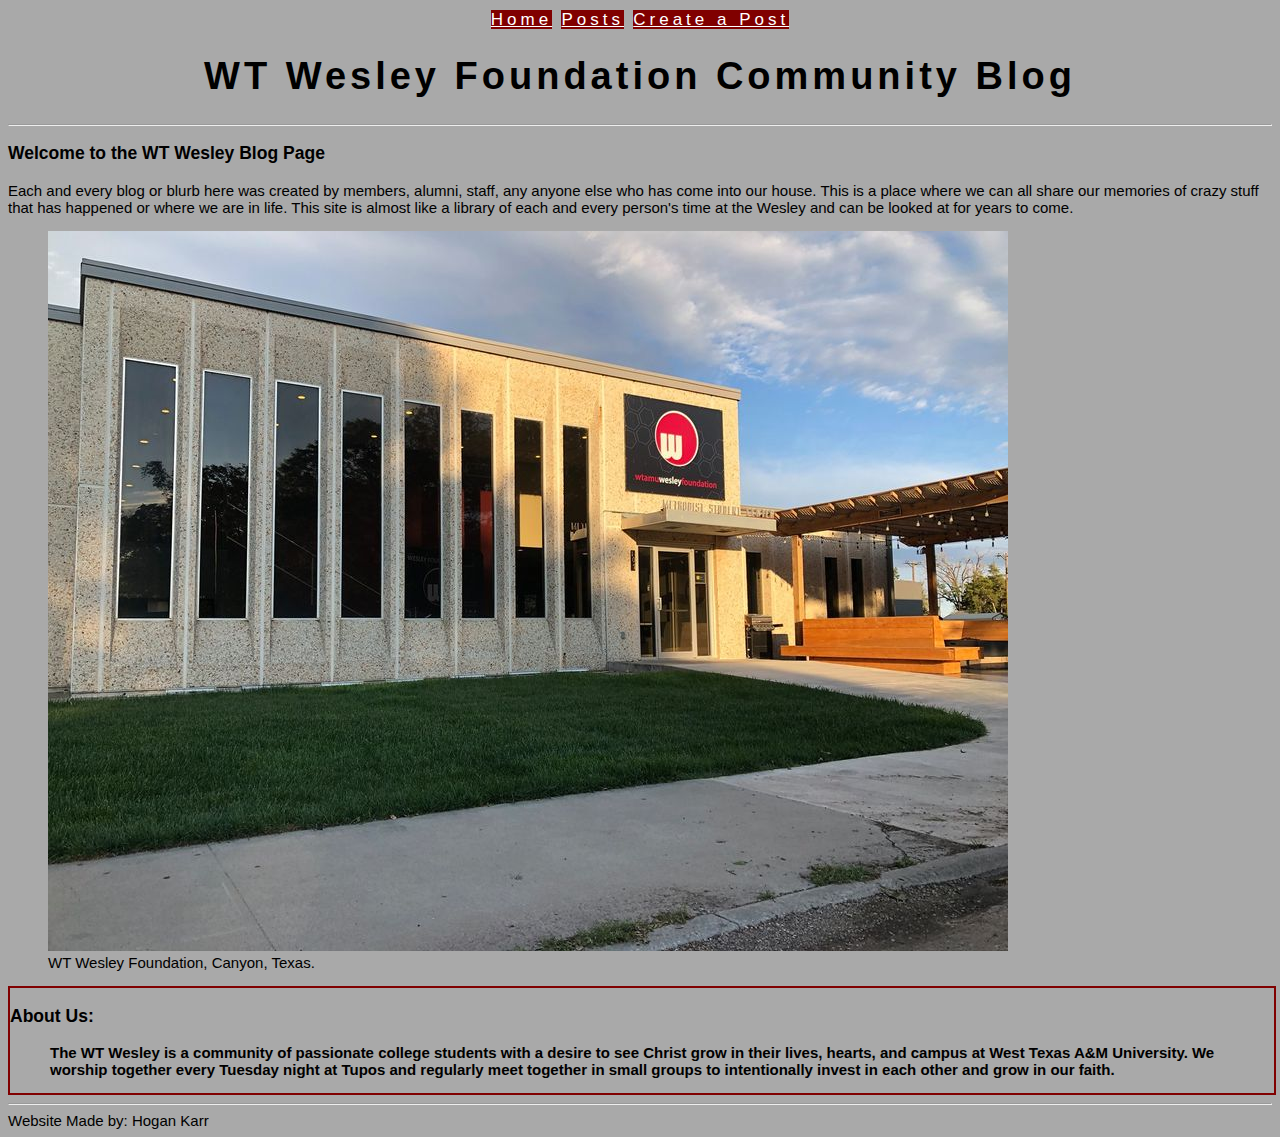
==== index.html @ dc99c742 "first commit" ====
<!DOCTYPE html>
<html>

<head>
    <title>WT Wesley Foundation Shenanigans</title>
    <link rel="stylesheet" href="style.css">
</head>


<header>
    <div class="menu1">
        <a href="index.html">Home</a> <a href="posts.html">Posts</a> <a href="create.html">Create a Post</a>
    </div>
    <h1>WT Wesley Foundation Community Blog</h1>
</header>

<hr>

<body>
    <h3>Welcome to the WT Wesley Blog Page</h3>
    <main>
        <p>
            Each and every blog or blurb here was created by members, alumni, staff, any anyone else who has come into
            our
            house. This is a place where we can all share our memories of crazy stuff that has happened or where we are
            in life.
            This site is almost like a library of each and every person's time at the Wesley and can be looked at for
            years to come.
        </p>
    </main>
    <figure>
        <img src="images/Wesley Building.jpg" alt="The Front of the Wesley Building" style="width:auto;height:auto;">
        <figcaption>WT Wesley Foundation, Canyon, Texas.</figcaption>
    </figure>


    <section>
        <div class="box">
            <h3>About Us:</h3>
            <p>
            <blockquote cite="https://www.wtwesley.com/about-us">
                The WT Wesley is a community of passionate college students with a desire to see Christ grow in their
                lives,
                hearts, and campus at West Texas A&M University. We worship together every Tuesday night at Tupos and
                regularly
                meet together in small groups to intentionally invest in each other and grow in our faith.
            </blockquote>
            </p>
        </div>
    </section>


</body>

<footer>
    <hr>
    Website Made by: Hogan Karr
</footer>

</html>
---- style.css ----
.menu1>a {
    font-size: 17px;
    font-family: Arial, Helvetica, sans-serif;
    background-color: maroon;
    color: white;
}

.menu1>a:hover {
    background-color: lightgrey;
    color: black;
}

.box {
    width: 100%;
    border: 2px solid maroon;
    font-weight: bold;
}

.table,th,td {
    border: 2px solid;
    font-family: Arial, sans-serif;
    font-size: 15px;
    text-align: center;
}

header {
    font-family: 'Arial Black', sans-serif;
    font-size: 19px;
    letter-spacing: 4px;
    text-align: center;

    background-image: url(https://uploads-ssl.webflow.com/61d8ab875a4c6b5e247357f4/61e2308e563b68bf105b8f23_Logo%20W.svg), url(https://uploads-ssl.webflow.com/61d8ab875a4c6b5e247357f4/61e2308e563b68bf105b8f23_Logo%20W.svg);
    background-size: 45px;
    background-repeat: no-repeat;
    background-position: bottom left, bottom right;
}

body {
    font-family: Arial, sans-serif;
    font-size: 15px;
    font-kerning: auto;



    background-color: #A9A9A9;
}
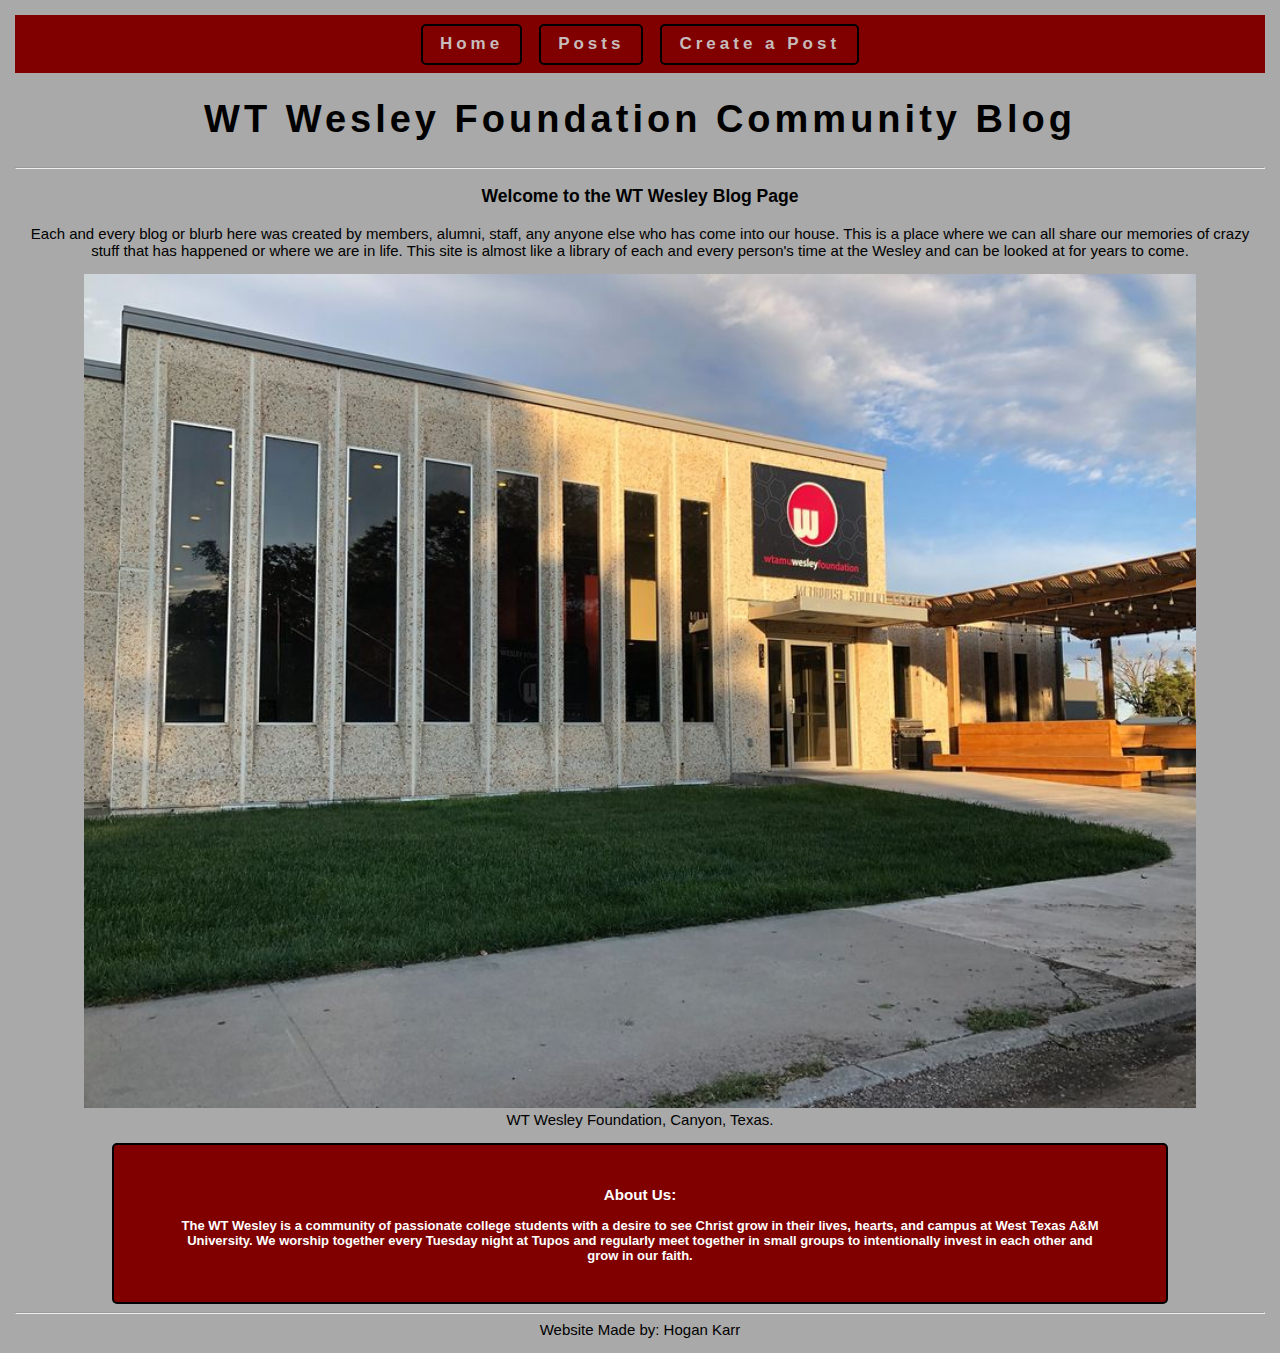
==== commit f480c3af: "new nav design, flexbox" ====
--- a/index.html
+++ b/index.html
@@ -8,9 +8,13 @@
 
 
 <header>
-    <div class="menu1">
-        <a href="index.html">Home</a> <a href="posts.html">Posts</a> <a href="create.html">Create a Post</a>
-    </div>
+    <nav>
+        <ul>
+            <li><a href="index.html">Home</a></li>
+            <li><a href="posts.html">Posts</a></li>
+            <li><a href="create.html">Create a Post</a></li>
+        </ul>
+    </nav>
     <h1>WT Wesley Foundation Community Blog</h1>
 </header>
 
@@ -29,7 +33,7 @@
         </p>
     </main>
     <figure>
-        <img src="images/Wesley Building.jpg" alt="The Front of the Wesley Building" style="width:auto;height:auto;">
+        <img src="images/Wesley Building.jpg" alt="The Front of the Wesley Building" style="width:95%;height:95%;">
         <figcaption>WT Wesley Foundation, Canyon, Texas.</figcaption>
     </figure>
 
--- a/style.css
+++ b/style.css
@@ -1,19 +1,68 @@
-.menu1>a {
-    font-size: 17px;
-    font-family: Arial, Helvetica, sans-serif;
-    background-color: maroon;
-    color: white;
+.myPageWidth {
+    width: 50%;
 }
 
-.menu1>a:hover {
-    background-color: lightgrey;
+nav {
+    font-family: Arial, sans-serif;
+    font-weight: bold;
+    background-color: maroon;
+}
+
+nav a:hover{
+    background-color: white;
     color: black;
 }
 
+nav ul {
+    margin: 0;
+    padding: 0;
+    list-style-type: none;
+    display: flex;
+    justify-content: center;    
+}
+
+nav ul li {
+    font-size: 17px;    
+}
+
+nav ul li a {
+    display: block;
+    border: 2px solid black;
+    color: rgb(199, 188, 188);
+    text-decoration: none;
+    border-radius: 5px;
+    padding: .5em 1em;
+    margin: .5em;
+}
+
 .box {
-    width: 100%;
-    border: 2px solid maroon;
+    width: 80%;
+    border: 2px solid black;
+    border-radius: 5px;
+    background-color: maroon;
+    color: white;
     font-weight: bold;
+    font-size: 13px;
+    padding: 2em 2em;
+    margin: auto;
+    clear: left;
+}
+
+.container {
+    display: flex;
+    flex-direction: row;
+    justify-content: center;
+    justify-content: space-between;    
+}
+
+.flexbox {
+    border: 2px dashed black;
+    border-radius: 5px;
+    padding: 1px;
+    text-align: left;
+    text-indent: none;
+
+    flex:initial;
 }
 
 .table,th,td {
@@ -39,8 +88,8 @@
     font-family: Arial, sans-serif;
     font-size: 15px;
     font-kerning: auto;
-
-
-
+    margin: 1em;
+    text-align: center;
+    text-indent: hanging;
     background-color: #A9A9A9;
 }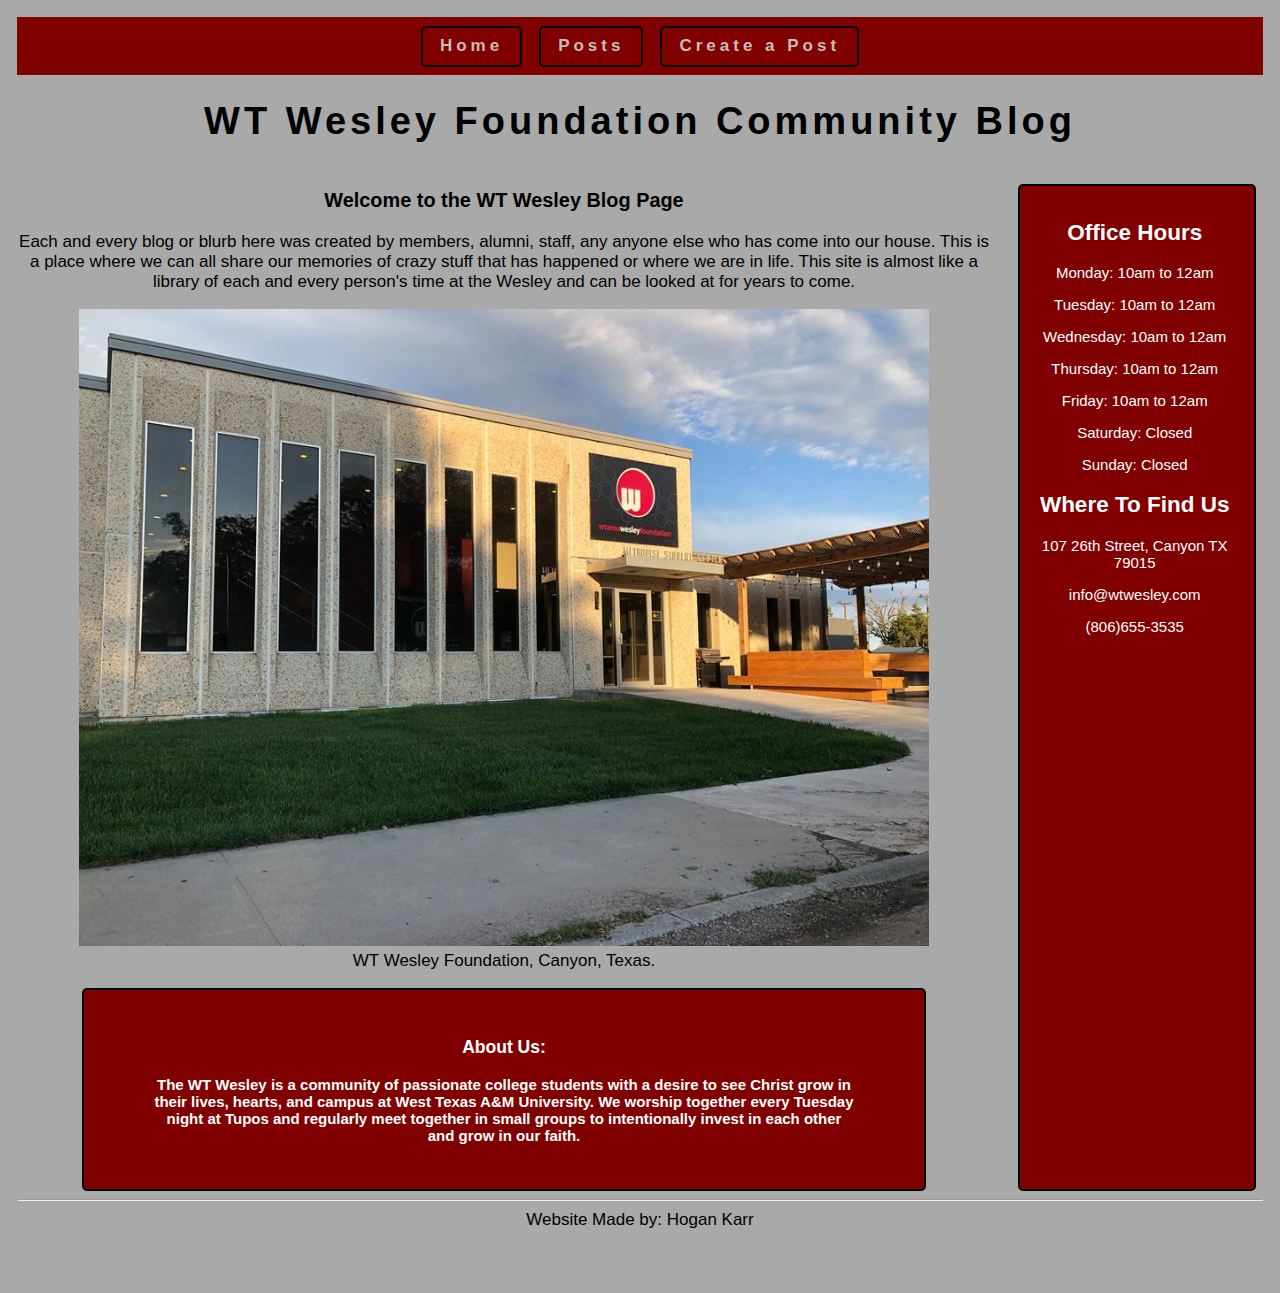
==== commit ed1c5324: "Ready to turn in" ====
--- a/index.html
+++ b/index.html
@@ -6,59 +6,81 @@
     <link rel="stylesheet" href="style.css">
 </head>
 
+<body>
+    <div class="grid">
+        <header>
+            <nav>
+                <ul>
+                    <li><a href="index.html">Home</a></li>
+                    <li><a href="posts.html">Posts</a></li>
+                    <li><a href="create.html">Create a Post</a></li>
+                </ul>
+            </nav>
+            <h1>WT Wesley Foundation Community Blog</h1>
+        </header>
 
-<header>
-    <nav>
-        <ul>
-            <li><a href="index.html">Home</a></li>
-            <li><a href="posts.html">Posts</a></li>
-            <li><a href="create.html">Create a Post</a></li>
-        </ul>
-    </nav>
-    <h1>WT Wesley Foundation Community Blog</h1>
-</header>
+        <main>
 
-<hr>
+            <h3>Welcome to the WT Wesley Blog Page</h3>
+            <p>
+                Each and every blog or blurb here was created by members, alumni, staff, any anyone else who has come
+                into
+                our
+                house. This is a place where we can all share our memories of crazy stuff that has happened or where we
+                are
+                in life.
+                This site is almost like a library of each and every person's time at the Wesley and can be looked at
+                for
+                years to come.
+            </p>
+            <figure>
+                <img src="images/Wesley Building.jpg" alt="The Front of the Wesley Building"
+                    style="width:95%;height:95%;">
+                <figcaption>WT Wesley Foundation, Canyon, Texas.</figcaption>
+            </figure>
+            <section>
+                <div class="box">
+                    <h3>About Us:</h3>
+                    <p>
+                    <blockquote cite="https://www.wtwesley.com/about-us">
+                        The WT Wesley is a community of passionate college students with a desire to see Christ grow in
+                        their
+                        lives,
+                        hearts, and campus at West Texas A&M University. We worship together every Tuesday night at
+                        Tupos
+                        and
+                        regularly
+                        meet together in small groups to intentionally invest in each other and grow in our faith.
+                    </blockquote>
+                    </p>
+                </div>
+            </section>
+        </main>
 
-<body>
-    <h3>Welcome to the WT Wesley Blog Page</h3>
-    <main>
-        <p>
-            Each and every blog or blurb here was created by members, alumni, staff, any anyone else who has come into
-            our
-            house. This is a place where we can all share our memories of crazy stuff that has happened or where we are
-            in life.
-            This site is almost like a library of each and every person's time at the Wesley and can be looked at for
-            years to come.
-        </p>
-    </main>
-    <figure>
-        <img src="images/Wesley Building.jpg" alt="The Front of the Wesley Building" style="width:95%;height:95%;">
-        <figcaption>WT Wesley Foundation, Canyon, Texas.</figcaption>
-    </figure>
+        <aside>
+            <h2>Office Hours</h2>
+            <p>Monday: 10am to 12am</p>
+            <p>Tuesday: 10am to 12am</p>
+            <p>Wednesday: 10am to 12am</p>
+            <p>Thursday: 10am to 12am</p>
+            <p>Friday: 10am to 12am</p>
+            <p>Saturday: Closed</p>
+            <p>Sunday: Closed</p>
+
+            <h2>Where To Find Us</h2>
+            <p>107 26th Street, Canyon TX 79015</p>
+            <p>info@wtwesley.com</p>
+            <p>(806)655-3535</p>
+        </aside>
 
 
-    <section>
-        <div class="box">
-            <h3>About Us:</h3>
-            <p>
-            <blockquote cite="https://www.wtwesley.com/about-us">
-                The WT Wesley is a community of passionate college students with a desire to see Christ grow in their
-                lives,
-                hearts, and campus at West Texas A&M University. We worship together every Tuesday night at Tupos and
-                regularly
-                meet together in small groups to intentionally invest in each other and grow in our faith.
-            </blockquote>
-            </p>
-        </div>
-    </section>
+        <footer>
+            <hr>
+            Website Made by: Hogan Karr
+        </footer>
+    </div>
+</body>
 
 
-</body>
-
-<footer>
-    <hr>
-    Website Made by: Hogan Karr
-</footer>
 
 </html>--- a/style.css
+++ b/style.css
@@ -42,7 +42,7 @@
     background-color: maroon;
     color: white;
     font-weight: bold;
-    font-size: 13px;
+    font-size: 15px;
     padding: 2em 2em;
     margin: auto;
     clear: left;
@@ -70,6 +70,30 @@
     font-family: Arial, sans-serif;
     font-size: 15px;
     text-align: center;
+    margin: 1em;
+    align-items: center;
+}
+
+.grid {
+    display: grid;
+    grid-template-rows:auto auto 5em;
+    grid-template-columns: minmax(25em, 1fr) 16em;
+    grid-template-areas:
+    "banner banner"
+    "main hours"
+    "footer footer";
+}
+header{
+    grid-area:banner;
+}
+main{
+    grid-area:main;
+}
+aside{
+    grid-area:hours;
+}
+footer{
+    grid-area:footer;
 }
 
 header {
@@ -86,10 +110,22 @@
 
 body {
     font-family: Arial, sans-serif;
-    font-size: 15px;
+    font-size: 17px;
     font-kerning: auto;
     margin: 1em;
     text-align: center;
     text-indent: hanging;
     background-color: #A9A9A9;
+}
+
+aside {
+    color: white;
+    font-family: Arial, sans-serif;
+    font-size: 15px;
+    background-color: maroon;
+    border: 2px solid black;
+    border-radius: 5px;
+    padding: 1em;
+    padding-left: 10px;
+    margin: 1em 2.5% 0 10%;
 }